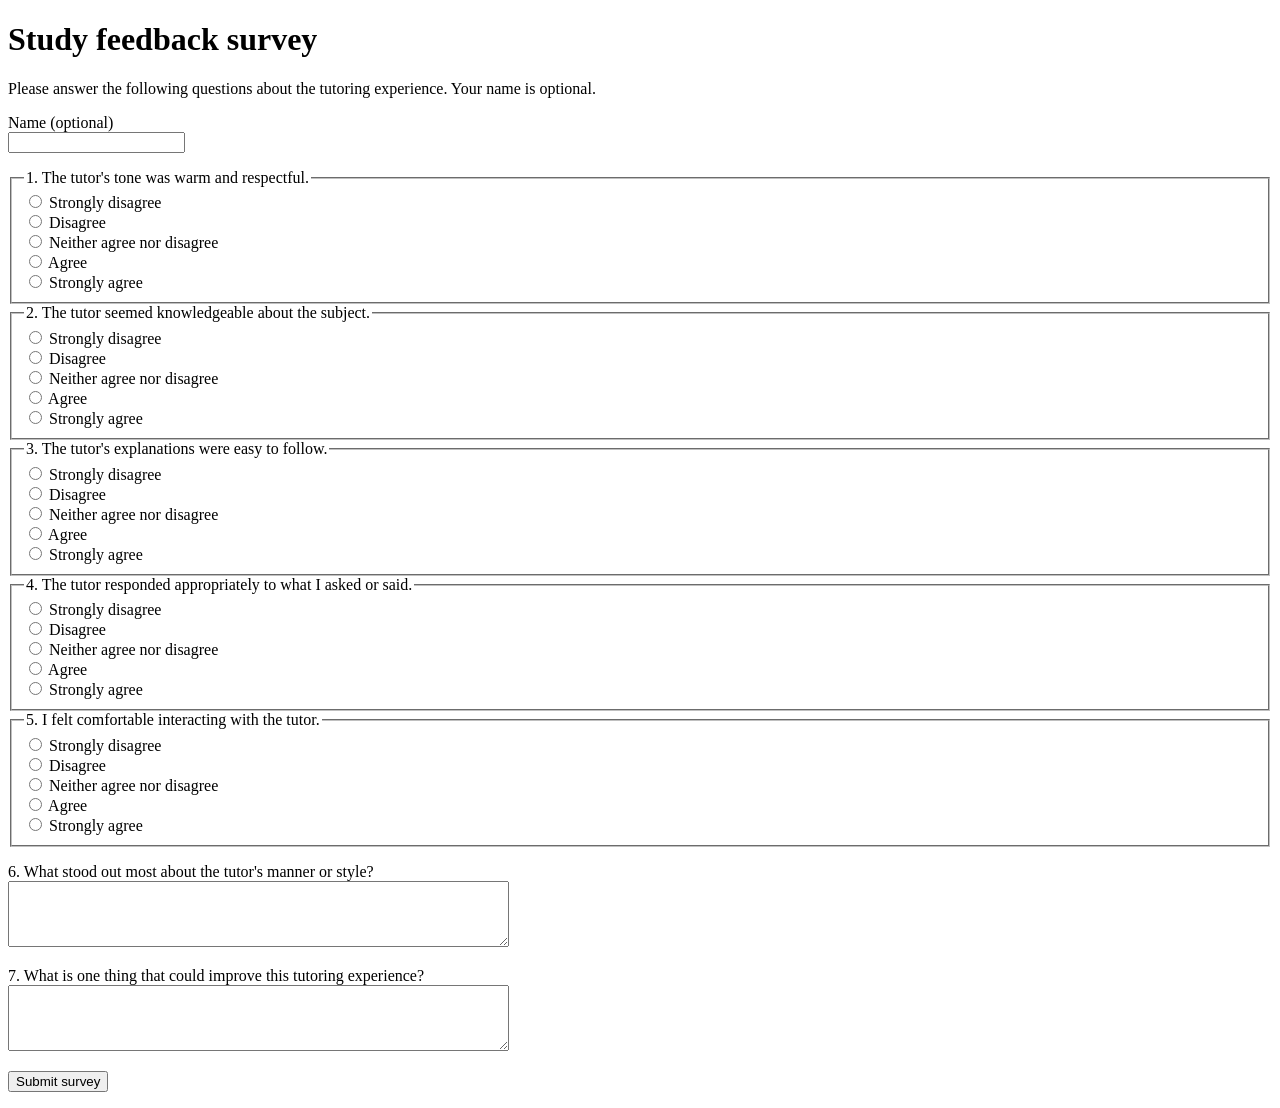
==== frontend/survey.html @ b7eeb2c0 "Initial trial implementation" ====
<!doctype html>
<html lang="en">
<head>
  <meta charset="utf-8">
  <meta name="viewport" content="width=device-width, initial-scale=1">
  <title>Study feedback survey</title>
  <script src="survey.js" defer></script>
</head>
<body>
  <main>
    <h1>Study feedback survey</h1>
    <p>Please answer the following questions about the tutoring experience. Your name is optional.</p>
    <form id="survey-form">
      <p>
        <label for="participant-name">Name (optional)</label><br>
        <input id="participant-name" name="participant-name" type="text" maxlength="120" autocomplete="name">
      </p>
      <fieldset>
        <legend>1. The tutor's tone was warm and respectful.</legend>
        <label><input type="radio" name="tone" value="1" required> Strongly disagree</label><br>
        <label><input type="radio" name="tone" value="2"> Disagree</label><br>
        <label><input type="radio" name="tone" value="3"> Neither agree nor disagree</label><br>
        <label><input type="radio" name="tone" value="4"> Agree</label><br>
        <label><input type="radio" name="tone" value="5"> Strongly agree</label>
      </fieldset>
      <fieldset>
        <legend>2. The tutor seemed knowledgeable about the subject.</legend>
        <label><input type="radio" name="knowledge" value="1" required> Strongly disagree</label><br>
        <label><input type="radio" name="knowledge" value="2"> Disagree</label><br>
        <label><input type="radio" name="knowledge" value="3"> Neither agree nor disagree</label><br>
        <label><input type="radio" name="knowledge" value="4"> Agree</label><br>
        <label><input type="radio" name="knowledge" value="5"> Strongly agree</label>
      </fieldset>
      <fieldset>
        <legend>3. The tutor's explanations were easy to follow.</legend>
        <label><input type="radio" name="clarity" value="1" required> Strongly disagree</label><br>
        <label><input type="radio" name="clarity" value="2"> Disagree</label><br>
        <label><input type="radio" name="clarity" value="3"> Neither agree nor disagree</label><br>
        <label><input type="radio" name="clarity" value="4"> Agree</label><br>
        <label><input type="radio" name="clarity" value="5"> Strongly agree</label>
      </fieldset>
      <fieldset>
        <legend>4. The tutor responded appropriately to what I asked or said.</legend>
        <label><input type="radio" name="responsiveness" value="1" required> Strongly disagree</label><br>
        <label><input type="radio" name="responsiveness" value="2"> Disagree</label><br>
        <label><input type="radio" name="responsiveness" value="3"> Neither agree nor disagree</label><br>
        <label><input type="radio" name="responsiveness" value="4"> Agree</label><br>
        <label><input type="radio" name="responsiveness" value="5"> Strongly agree</label>
      </fieldset>
      <fieldset>
        <legend>5. I felt comfortable interacting with the tutor.</legend>
        <label><input type="radio" name="comfort" value="1" required> Strongly disagree</label><br>
        <label><input type="radio" name="comfort" value="2"> Disagree</label><br>
        <label><input type="radio" name="comfort" value="3"> Neither agree nor disagree</label><br>
        <label><input type="radio" name="comfort" value="4"> Agree</label><br>
        <label><input type="radio" name="comfort" value="5"> Strongly agree</label>
      </fieldset>
      <p>
        <label for="survey-comment">6. What stood out most about the tutor's manner or style?</label><br>
        <textarea id="survey-comment" name="comment" rows="4" cols="60" maxlength="3000" required></textarea>
      </p>
      <p>
        <label for="survey-improvement">7. What is one thing that could improve this tutoring experience?</label><br>
        <textarea id="survey-improvement" name="improvement" rows="4" cols="60" maxlength="3000" required></textarea>
      </p>
      <p><button id="submit-button" type="submit">Submit survey</button></p>
    </form>
    <p id="status" role="status" aria-live="polite"></p>
    <button id="close-button" type="button" hidden>Close this window</button>
  </main>
</body>
</html>
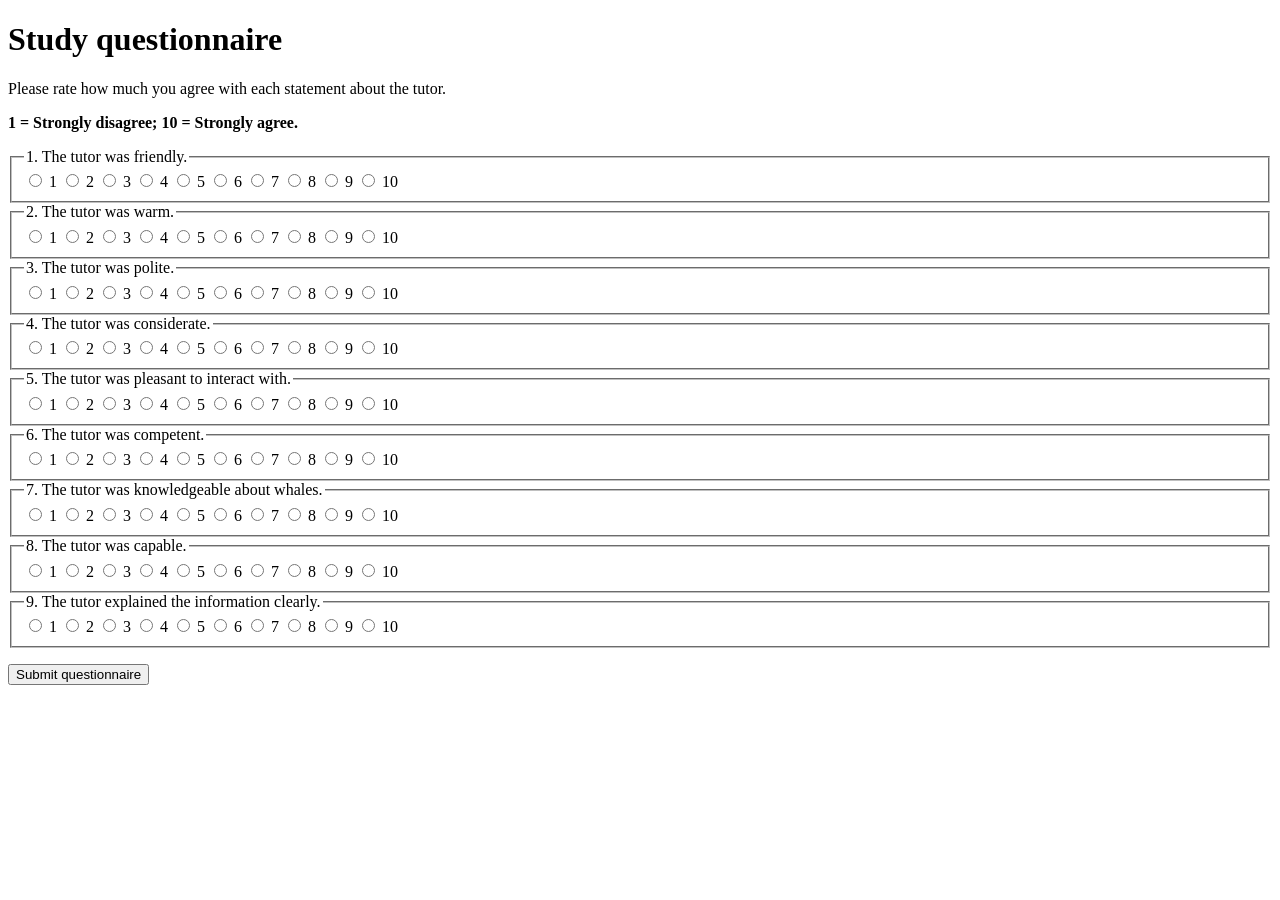
==== commit 2fe54f86: "Revision 2" ====
--- a/frontend/survey.html
+++ b/frontend/survey.html
@@ -3,67 +3,17 @@
 <head>
   <meta charset="utf-8">
   <meta name="viewport" content="width=device-width, initial-scale=1">
-  <title>Study feedback survey</title>
+  <title>Independent study questionnaire</title>
   <script src="survey.js" defer></script>
 </head>
 <body>
   <main>
-    <h1>Study feedback survey</h1>
-    <p>Please answer the following questions about the tutoring experience. Your name is optional.</p>
+    <h1>Study questionnaire</h1>
+    <p>Please rate how much you agree with each statement about the tutor.</p>
+    <p><strong>1 = Strongly disagree; 10 = Strongly agree.</strong></p>
     <form id="survey-form">
-      <p>
-        <label for="participant-name">Name (optional)</label><br>
-        <input id="participant-name" name="participant-name" type="text" maxlength="120" autocomplete="name">
-      </p>
-      <fieldset>
-        <legend>1. The tutor's tone was warm and respectful.</legend>
-        <label><input type="radio" name="tone" value="1" required> Strongly disagree</label><br>
-        <label><input type="radio" name="tone" value="2"> Disagree</label><br>
-        <label><input type="radio" name="tone" value="3"> Neither agree nor disagree</label><br>
-        <label><input type="radio" name="tone" value="4"> Agree</label><br>
-        <label><input type="radio" name="tone" value="5"> Strongly agree</label>
-      </fieldset>
-      <fieldset>
-        <legend>2. The tutor seemed knowledgeable about the subject.</legend>
-        <label><input type="radio" name="knowledge" value="1" required> Strongly disagree</label><br>
-        <label><input type="radio" name="knowledge" value="2"> Disagree</label><br>
-        <label><input type="radio" name="knowledge" value="3"> Neither agree nor disagree</label><br>
-        <label><input type="radio" name="knowledge" value="4"> Agree</label><br>
-        <label><input type="radio" name="knowledge" value="5"> Strongly agree</label>
-      </fieldset>
-      <fieldset>
-        <legend>3. The tutor's explanations were easy to follow.</legend>
-        <label><input type="radio" name="clarity" value="1" required> Strongly disagree</label><br>
-        <label><input type="radio" name="clarity" value="2"> Disagree</label><br>
-        <label><input type="radio" name="clarity" value="3"> Neither agree nor disagree</label><br>
-        <label><input type="radio" name="clarity" value="4"> Agree</label><br>
-        <label><input type="radio" name="clarity" value="5"> Strongly agree</label>
-      </fieldset>
-      <fieldset>
-        <legend>4. The tutor responded appropriately to what I asked or said.</legend>
-        <label><input type="radio" name="responsiveness" value="1" required> Strongly disagree</label><br>
-        <label><input type="radio" name="responsiveness" value="2"> Disagree</label><br>
-        <label><input type="radio" name="responsiveness" value="3"> Neither agree nor disagree</label><br>
-        <label><input type="radio" name="responsiveness" value="4"> Agree</label><br>
-        <label><input type="radio" name="responsiveness" value="5"> Strongly agree</label>
-      </fieldset>
-      <fieldset>
-        <legend>5. I felt comfortable interacting with the tutor.</legend>
-        <label><input type="radio" name="comfort" value="1" required> Strongly disagree</label><br>
-        <label><input type="radio" name="comfort" value="2"> Disagree</label><br>
-        <label><input type="radio" name="comfort" value="3"> Neither agree nor disagree</label><br>
-        <label><input type="radio" name="comfort" value="4"> Agree</label><br>
-        <label><input type="radio" name="comfort" value="5"> Strongly agree</label>
-      </fieldset>
-      <p>
-        <label for="survey-comment">6. What stood out most about the tutor's manner or style?</label><br>
-        <textarea id="survey-comment" name="comment" rows="4" cols="60" maxlength="3000" required></textarea>
-      </p>
-      <p>
-        <label for="survey-improvement">7. What is one thing that could improve this tutoring experience?</label><br>
-        <textarea id="survey-improvement" name="improvement" rows="4" cols="60" maxlength="3000" required></textarea>
-      </p>
-      <p><button id="submit-button" type="submit">Submit survey</button></p>
+      <div id="rating-items"></div>
+      <p><button id="submit-button" type="submit">Submit questionnaire</button></p>
     </form>
     <p id="status" role="status" aria-live="polite"></p>
     <button id="close-button" type="button" hidden>Close this window</button>
